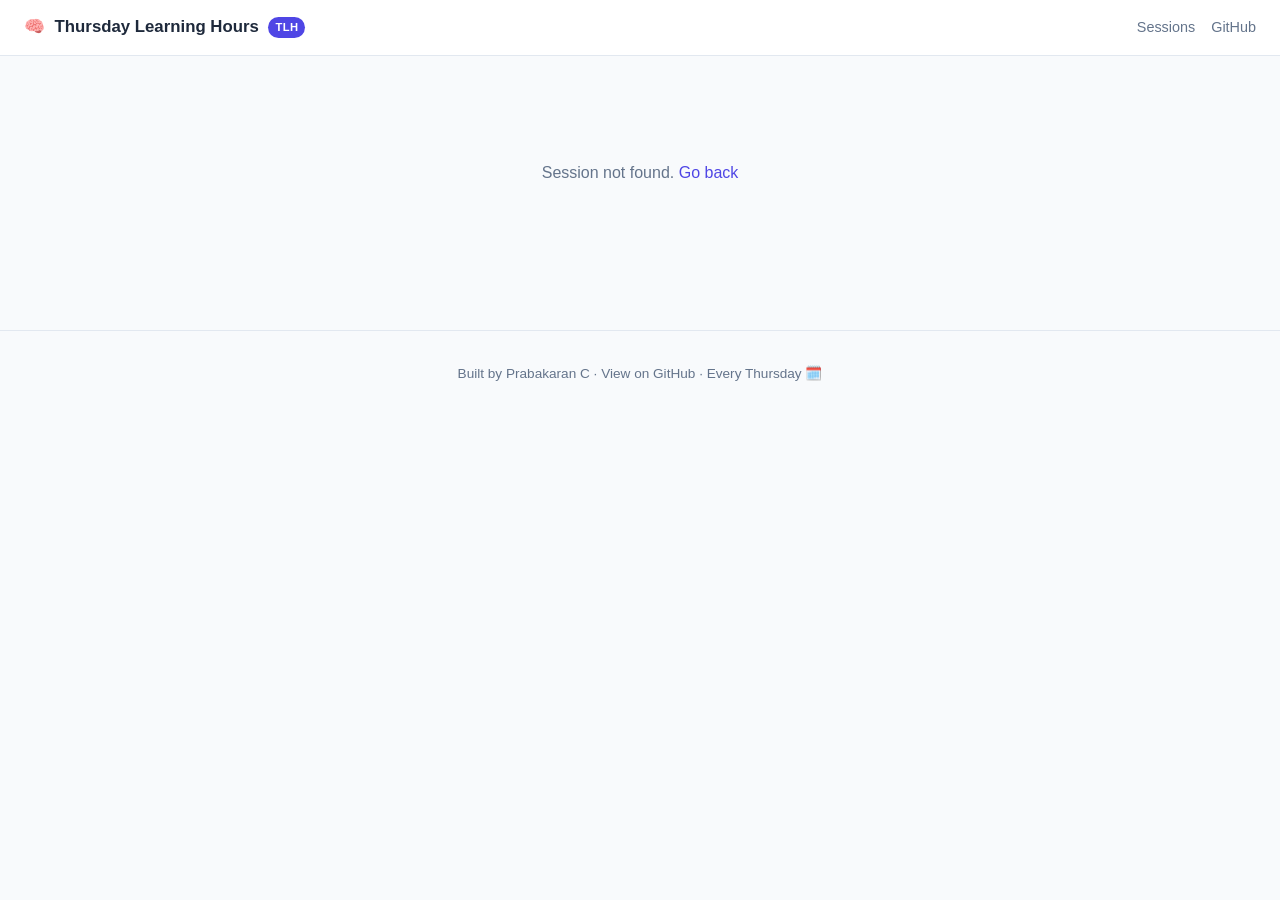
==== docs/session.html @ b40d91d3 "feat: add GitHub Pages site with session index + detail pages - docs/index.html: landing page with h" ====
<!DOCTYPE html>
<html lang="en">
<head>
  <meta charset="UTF-8" />
  <meta name="viewport" content="width=device-width, initial-scale=1.0" />
  <meta name="description" content="Thursday Learning Hours — session detail" />
  <title>Session · Thursday Learning Hours</title>
  <link rel="stylesheet" href="assets/style.css" />
  <link rel="icon" href="data:image/svg+xml,<svg xmlns='http://www.w3.org/2000/svg' viewBox='0 0 100 100'><text y='.9em' font-size='90'>🧠</text></svg>" />
</head>
<body>

  <!-- ── Navigation ──────────────────────────────────────────────────────── -->
  <nav class="nav">
    <a class="nav-brand" href="index.html">
      <span>🧠</span>
      <span>Thursday Learning Hours</span>
      <span class="nav-badge">TLH</span>
    </a>
    <div class="nav-links">
      <a href="index.html">Sessions</a>
      <a href="https://github.com/prabakaranc98/Thursday-Learning-Hours" target="_blank" rel="noopener">GitHub</a>
    </div>
  </nav>

  <!-- ── Detail Content (JS-rendered) ────────────────────────────────────── -->
  <main class="detail-wrap" id="detail-wrap">
    <div class="state-msg">Loading session…</div>
  </main>

  <!-- ── Footer ──────────────────────────────────────────────────────────── -->
  <footer>
    <p>
      Built by <a href="https://github.com/prabakaranc98" target="_blank" rel="noopener">Prabakaran C</a>
      ·
      <a href="https://github.com/prabakaranc98/Thursday-Learning-Hours" target="_blank" rel="noopener">View on GitHub</a>
      ·
      Every Thursday 🗓️
    </p>
  </footer>

  <script src="assets/main.js"></script>
</body>
</html>
---- docs/assets/style.css ----
/* ── Reset & Base ─────────────────────────────────────────────────────────── */
*, *::before, *::after { box-sizing: border-box; margin: 0; padding: 0; }

/* ── Design Tokens ────────────────────────────────────────────────────────── */
:root {
  --bg:            #f8fafc;
  --surface:       #ffffff;
  --surface-alt:   #f1f5f9;
  --border:        #e2e8f0;
  --primary:       #4f46e5;
  --primary-dim:   #eef2ff;
  --text:          #1e293b;
  --text-muted:    #64748b;
  --radius:        12px;
  --radius-sm:     6px;
  --shadow:        0 1px 3px rgba(0,0,0,.07), 0 4px 16px rgba(0,0,0,.05);
  --shadow-hover:  0 4px 12px rgba(79,70,229,.15), 0 8px 24px rgba(0,0,0,.08);
  --font:          -apple-system, BlinkMacSystemFont, "Segoe UI", Roboto,
                   "Helvetica Neue", Arial, sans-serif;
  --font-mono:     "SFMono-Regular", Consolas, "Liberation Mono", Menlo, monospace;
  --transition:    200ms ease;
}

@media (prefers-color-scheme: dark) {
  :root {
    --bg:           #0f172a;
    --surface:      #1e293b;
    --surface-alt:  #0f172a;
    --border:       #334155;
    --primary:      #818cf8;
    --primary-dim:  #1e1b4b;
    --text:         #e2e8f0;
    --text-muted:   #94a3b8;
    --shadow:       0 1px 3px rgba(0,0,0,.4), 0 4px 16px rgba(0,0,0,.3);
    --shadow-hover: 0 4px 12px rgba(129,140,248,.2), 0 8px 24px rgba(0,0,0,.4);
  }
}

/* ── Global ───────────────────────────────────────────────────────────────── */
html { scroll-behavior: smooth; }

body {
  font-family: var(--font);
  background: var(--bg);
  color: var(--text);
  line-height: 1.6;
  font-size: 16px;
  min-height: 100vh;
}

a { color: var(--primary); text-decoration: none; }
a:hover { text-decoration: underline; }

/* ── Nav ──────────────────────────────────────────────────────────────────── */
.nav {
  position: sticky;
  top: 0;
  z-index: 100;
  background: var(--surface);
  border-bottom: 1px solid var(--border);
  padding: 0 1.5rem;
  display: flex;
  align-items: center;
  gap: 1rem;
  height: 56px;
  backdrop-filter: blur(8px);
}

.nav-brand {
  display: flex;
  align-items: center;
  gap: .6rem;
  font-weight: 700;
  font-size: 1.05rem;
  color: var(--text);
  text-decoration: none;
}

.nav-badge {
  background: var(--primary);
  color: #fff;
  font-size: .7rem;
  font-weight: 700;
  padding: 2px 7px;
  border-radius: 99px;
  letter-spacing: .04em;
}

.nav-links { margin-left: auto; display: flex; gap: 1rem; align-items: center; }
.nav-links a {
  color: var(--text-muted);
  font-size: .9rem;
  transition: color var(--transition);
}
.nav-links a:hover { color: var(--primary); text-decoration: none; }

/* ── Hero ─────────────────────────────────────────────────────────────────── */
.hero {
  max-width: 760px;
  margin: 0 auto;
  padding: 4rem 1.5rem 2.5rem;
  text-align: center;
}

.hero-eyebrow {
  font-size: .8rem;
  font-weight: 600;
  letter-spacing: .1em;
  text-transform: uppercase;
  color: var(--primary);
  margin-bottom: .75rem;
}

.hero h1 {
  font-size: clamp(1.8rem, 4vw, 2.6rem);
  font-weight: 800;
  line-height: 1.2;
  margin-bottom: 1rem;
  letter-spacing: -.02em;
}

.hero p {
  font-size: 1.1rem;
  color: var(--text-muted);
  max-width: 560px;
  margin: 0 auto 2rem;
}

.hero-stats {
  display: flex;
  justify-content: center;
  gap: 2.5rem;
  flex-wrap: wrap;
}

.stat { text-align: center; }
.stat-number {
  font-size: 1.8rem;
  font-weight: 800;
  color: var(--primary);
  display: block;
  line-height: 1;
}
.stat-label {
  font-size: .8rem;
  color: var(--text-muted);
  text-transform: uppercase;
  letter-spacing: .06em;
  margin-top: .2rem;
}

/* ── Divider ──────────────────────────────────────────────────────────────── */
.divider {
  border: none;
  border-top: 1px solid var(--border);
  margin: 0;
}

/* ── Sessions Grid ────────────────────────────────────────────────────────── */
.sessions-section {
  max-width: 1100px;
  margin: 0 auto;
  padding: 3rem 1.5rem;
}

.section-header {
  display: flex;
  align-items: baseline;
  gap: 1rem;
  margin-bottom: 1.75rem;
}

.section-title {
  font-size: 1.2rem;
  font-weight: 700;
}

.section-count {
  font-size: .85rem;
  color: var(--text-muted);
}

.sessions-grid {
  display: grid;
  grid-template-columns: repeat(auto-fill, minmax(320px, 1fr));
  gap: 1.25rem;
}

/* ── Session Card ─────────────────────────────────────────────────────────── */
.session-card {
  background: var(--surface);
  border: 1px solid var(--border);
  border-radius: var(--radius);
  padding: 1.5rem;
  display: flex;
  flex-direction: column;
  gap: 1rem;
  box-shadow: var(--shadow);
  transition: box-shadow var(--transition), transform var(--transition),
              border-color var(--transition);
  cursor: pointer;
  text-decoration: none;
  color: inherit;
}

.session-card:hover {
  box-shadow: var(--shadow-hover);
  transform: translateY(-2px);
  border-color: var(--primary);
  text-decoration: none;
}

.card-header { display: flex; align-items: flex-start; gap: .75rem; }

.session-number {
  flex-shrink: 0;
  width: 40px;
  height: 40px;
  background: var(--primary-dim);
  color: var(--primary);
  border-radius: var(--radius-sm);
  display: flex;
  align-items: center;
  justify-content: center;
  font-weight: 800;
  font-size: .85rem;
}

.card-meta { flex: 1; min-width: 0; }

.card-title {
  font-size: 1rem;
  font-weight: 700;
  line-height: 1.3;
  margin-bottom: .2rem;
}

.card-subtitle {
  font-size: .8rem;
  color: var(--text-muted);
  white-space: nowrap;
  overflow: hidden;
  text-overflow: ellipsis;
}

.card-desc {
  font-size: .875rem;
  color: var(--text-muted);
  line-height: 1.55;
  display: -webkit-box;
  -webkit-line-clamp: 3;
  -webkit-box-orient: vertical;
  overflow: hidden;
}

/* ── Tags ─────────────────────────────────────────────────────────────────── */
.tag-list { display: flex; flex-wrap: wrap; gap: .4rem; }

.tag {
  font-size: .72rem;
  font-weight: 600;
  background: var(--surface-alt);
  border: 1px solid var(--border);
  color: var(--text-muted);
  padding: 2px 8px;
  border-radius: 99px;
  letter-spacing: .02em;
}

/* ── Status Badge ─────────────────────────────────────────────────────────── */
.status-badge {
  display: inline-flex;
  align-items: center;
  gap: .35rem;
  font-size: .72rem;
  font-weight: 600;
  padding: 3px 10px;
  border-radius: 99px;
  letter-spacing: .04em;
  text-transform: uppercase;
}

.status-badge::before {
  content: '';
  width: 6px;
  height: 6px;
  border-radius: 50%;
  flex-shrink: 0;
}

.status-upcoming  { background: #fef9c3; color: #854d0e; }
.status-upcoming::before  { background: #eab308; }
.status-recorded  { background: #dcfce7; color: #166534; }
.status-recorded::before  { background: #22c55e; }
.status-live      { background: #fee2e2; color: #991b1b; box-shadow: 0 0 0 2px #fca5a5; }
.status-live::before      { background: #ef4444; animation: pulse 1.2s infinite; }

@media (prefers-color-scheme: dark) {
  .status-upcoming { background: #422006; color: #fde68a; }
  .status-recorded { background: #052e16; color: #86efac; }
  .status-live     { background: #450a0a; color: #fca5a5; }
}

@keyframes pulse {
  0%, 100% { opacity: 1; }
  50% { opacity: .4; }
}

/* ── Resource icon row on card ────────────────────────────────────────────── */
.card-resources {
  display: flex;
  flex-wrap: wrap;
  gap: .5rem;
  padding-top: .5rem;
  border-top: 1px solid var(--border);
}

.res-pill {
  display: inline-flex;
  align-items: center;
  gap: .3rem;
  font-size: .75rem;
  font-weight: 600;
  color: var(--text-muted);
  background: var(--surface-alt);
  border: 1px solid var(--border);
  border-radius: 99px;
  padding: 3px 10px;
  transition: color var(--transition), border-color var(--transition);
  text-decoration: none;
}

.res-pill:hover {
  color: var(--primary);
  border-color: var(--primary);
  text-decoration: none;
}

.res-pill svg { width: 12px; height: 12px; flex-shrink: 0; }

/* ── Session Detail Page ──────────────────────────────────────────────────── */
.detail-wrap {
  max-width: 860px;
  margin: 0 auto;
  padding: 2.5rem 1.5rem 5rem;
}

.back-link {
  display: inline-flex;
  align-items: center;
  gap: .4rem;
  color: var(--text-muted);
  font-size: .875rem;
  margin-bottom: 2rem;
  transition: color var(--transition);
  text-decoration: none;
}
.back-link:hover { color: var(--primary); text-decoration: none; }

.detail-header {
  margin-bottom: 2rem;
  padding-bottom: 1.5rem;
  border-bottom: 1px solid var(--border);
}

.detail-number-row {
  display: flex;
  align-items: center;
  gap: .75rem;
  margin-bottom: .75rem;
}

.detail-number-badge {
  background: var(--primary-dim);
  color: var(--primary);
  font-weight: 800;
  font-size: .8rem;
  padding: 4px 12px;
  border-radius: var(--radius-sm);
  letter-spacing: .06em;
  text-transform: uppercase;
}

.detail-date {
  font-size: .875rem;
  color: var(--text-muted);
}

.detail-title {
  font-size: clamp(1.4rem, 3vw, 2rem);
  font-weight: 800;
  line-height: 1.25;
  letter-spacing: -.02em;
  margin-bottom: .5rem;
}

.detail-subtitle {
  font-size: 1rem;
  color: var(--text-muted);
  margin-bottom: 1rem;
}

.detail-desc {
  font-size: 1rem;
  color: var(--text-muted);
  line-height: 1.7;
  margin-bottom: 1.25rem;
}

/* ── YouTube Embed ────────────────────────────────────────────────────────── */
.yt-section { margin-bottom: 2.5rem; }

.yt-placeholder {
  background: var(--surface);
  border: 2px dashed var(--border);
  border-radius: var(--radius);
  padding: 3rem 1.5rem;
  text-align: center;
  color: var(--text-muted);
}

.yt-placeholder svg {
  width: 48px;
  height: 48px;
  color: var(--border);
  margin-bottom: .75rem;
}

.yt-placeholder p { font-size: .9rem; }

.yt-embed-wrap {
  position: relative;
  padding-bottom: 56.25%;
  height: 0;
  border-radius: var(--radius);
  overflow: hidden;
  box-shadow: var(--shadow);
}

.yt-embed-wrap iframe {
  position: absolute;
  top: 0; left: 0;
  width: 100%;
  height: 100%;
  border: 0;
}

/* ── Resource Sections ────────────────────────────────────────────────────── */
.resource-sections { display: flex; flex-direction: column; gap: 1.5rem; }

.resource-block {
  background: var(--surface);
  border: 1px solid var(--border);
  border-radius: var(--radius);
  overflow: hidden;
  box-shadow: var(--shadow);
}

.resource-block-header {
  display: flex;
  align-items: center;
  gap: .6rem;
  padding: 1rem 1.25rem;
  border-bottom: 1px solid var(--border);
  background: var(--surface-alt);
}

.resource-block-icon {
  font-size: 1.1rem;
  line-height: 1;
}

.resource-block-title {
  font-size: .95rem;
  font-weight: 700;
}

.resource-block-body { padding: 1.25rem; }

.res-link-row {
  display: flex;
  align-items: center;
  justify-content: space-between;
  gap: 1rem;
  padding: .6rem 0;
  border-bottom: 1px solid var(--border);
}
.res-link-row:last-child { border-bottom: none; }

.res-link-name { font-size: .9rem; font-weight: 500; }
.res-link-desc { font-size: .8rem; color: var(--text-muted); margin-top: .15rem; }

.res-link-type {
  font-size: .7rem;
  font-weight: 600;
  text-transform: uppercase;
  letter-spacing: .06em;
  color: var(--text-muted);
  background: var(--surface-alt);
  border: 1px solid var(--border);
  border-radius: 99px;
  padding: 2px 8px;
  white-space: nowrap;
  flex-shrink: 0;
}

.btn-resource {
  display: inline-flex;
  align-items: center;
  gap: .35rem;
  font-size: .8rem;
  font-weight: 600;
  color: var(--primary);
  background: var(--primary-dim);
  border: 1px solid transparent;
  border-radius: var(--radius-sm);
  padding: 5px 12px;
  transition: all var(--transition);
  text-decoration: none;
  white-space: nowrap;
  flex-shrink: 0;
}
.btn-resource:hover {
  border-color: var(--primary);
  text-decoration: none;
  opacity: .9;
}
.btn-resource svg { width: 13px; height: 13px; }

/* ── Footer ───────────────────────────────────────────────────────────────── */
footer {
  border-top: 1px solid var(--border);
  padding: 2rem 1.5rem;
  text-align: center;
  color: var(--text-muted);
  font-size: .85rem;
}

footer a { color: var(--text-muted); }
footer a:hover { color: var(--primary); }

/* ── Error / Loading ──────────────────────────────────────────────────────── */
.state-msg {
  text-align: center;
  padding: 4rem 1rem;
  color: var(--text-muted);
  font-size: 1rem;
}

/* ── Responsive ───────────────────────────────────────────────────────────── */
@media (max-width: 640px) {
  .hero { padding: 2.5rem 1rem 2rem; }
  .sessions-section { padding: 2rem 1rem; }
  .detail-wrap { padding: 1.5rem 1rem 4rem; }
  .hero-stats { gap: 1.5rem; }
  .res-link-row { flex-wrap: wrap; }
}
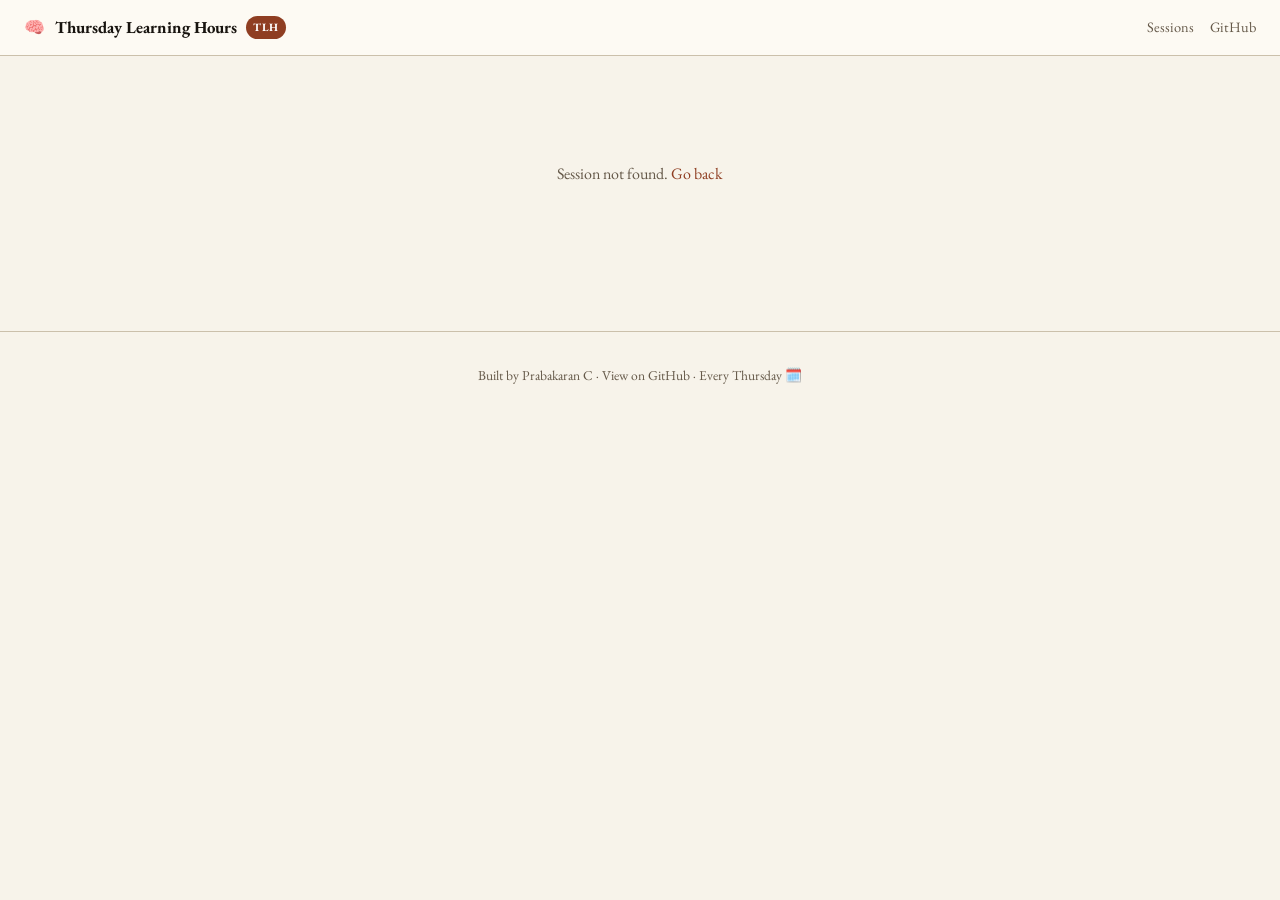
==== commit 784c3bb5: "Update theme tokens, typography, and fonts Revamps the site's design tokens and typography for a war" ====
--- a/docs/session.html
+++ b/docs/session.html
@@ -5,6 +5,9 @@
   <meta name="viewport" content="width=device-width, initial-scale=1.0" />
   <meta name="description" content="Thursday Learning Hours — session detail" />
   <title>Session · Thursday Learning Hours</title>
+  <link rel="preconnect" href="https://fonts.googleapis.com" />
+  <link rel="preconnect" href="https://fonts.gstatic.com" crossorigin />
+  <link rel="stylesheet" href="https://fonts.googleapis.com/css2?family=EB+Garamond:ital,wght@0,400;0,500;0,600;0,700;1,400;1,500&family=IBM+Plex+Mono:wght@400;500;600&display=swap" />
   <link rel="stylesheet" href="assets/style.css" />
   <link rel="icon" href="data:image/svg+xml,<svg xmlns='http://www.w3.org/2000/svg' viewBox='0 0 100 100'><text y='.9em' font-size='90'>🧠</text></svg>" />
 </head>
--- a/docs/assets/style.css
+++ b/docs/assets/style.css
@@ -3,36 +3,35 @@
 
 /* ── Design Tokens ────────────────────────────────────────────────────────── */
 :root {
-  --bg:            #f8fafc;
-  --surface:       #ffffff;
-  --surface-alt:   #f1f5f9;
-  --border:        #e2e8f0;
-  --primary:       #4f46e5;
-  --primary-dim:   #eef2ff;
-  --text:          #1e293b;
-  --text-muted:    #64748b;
-  --radius:        12px;
-  --radius-sm:     6px;
-  --shadow:        0 1px 3px rgba(0,0,0,.07), 0 4px 16px rgba(0,0,0,.05);
-  --shadow-hover:  0 4px 12px rgba(79,70,229,.15), 0 8px 24px rgba(0,0,0,.08);
-  --font:          -apple-system, BlinkMacSystemFont, "Segoe UI", Roboto,
-                   "Helvetica Neue", Arial, sans-serif;
-  --font-mono:     "SFMono-Regular", Consolas, "Liberation Mono", Menlo, monospace;
-  --transition:    200ms ease;
+  --bg:            #f7f3ea;
+  --surface:       #fdfaf3;
+  --surface-alt:   #ede8d8;
+  --border:        #cbc0ab;
+  --primary:       #8f3e22;
+  --primary-dim:   #f5e8df;
+  --text:          #17130e;
+  --text-muted:    #655949;
+  --radius:        10px;
+  --radius-sm:     5px;
+  --shadow:        0 1px 3px rgba(0,0,0,.06), 0 4px 16px rgba(0,0,0,.04);
+  --shadow-hover:  0 4px 12px rgba(143,62,34,.12), 0 8px 24px rgba(0,0,0,.07);
+  --font:          'EB Garamond', Georgia, 'Times New Roman', serif;
+  --font-mono:     'IBM Plex Mono', 'SFMono-Regular', Consolas, monospace;
+  --transition:    250ms ease;
 }
 
 @media (prefers-color-scheme: dark) {
   :root {
-    --bg:           #0f172a;
-    --surface:      #1e293b;
-    --surface-alt:  #0f172a;
-    --border:       #334155;
-    --primary:      #818cf8;
-    --primary-dim:  #1e1b4b;
-    --text:         #e2e8f0;
-    --text-muted:   #94a3b8;
+    --bg:           #100f0c;
+    --surface:      #181510;
+    --surface-alt:  #1f1c16;
+    --border:       #39332c;
+    --primary:      #d06c45;
+    --primary-dim:  #2a1a0e;
+    --text:         #f2ead7;
+    --text-muted:   #9d9182;
     --shadow:       0 1px 3px rgba(0,0,0,.4), 0 4px 16px rgba(0,0,0,.3);
-    --shadow-hover: 0 4px 12px rgba(129,140,248,.2), 0 8px 24px rgba(0,0,0,.4);
+    --shadow-hover: 0 4px 12px rgba(208,108,69,.2), 0 8px 24px rgba(0,0,0,.4);
   }
 }
 
@@ -43,8 +42,8 @@
   font-family: var(--font);
   background: var(--bg);
   color: var(--text);
-  line-height: 1.6;
-  font-size: 16px;
+  line-height: 1.7;
+  font-size: 18px;
   min-height: 100vh;
 }
 
@@ -112,11 +111,11 @@
 }
 
 .hero h1 {
-  font-size: clamp(1.8rem, 4vw, 2.6rem);
-  font-weight: 800;
-  line-height: 1.2;
+  font-size: clamp(2rem, 4vw, 3rem);
+  font-weight: 700;
+  line-height: 1.15;
   margin-bottom: 1rem;
-  letter-spacing: -.02em;
+  letter-spacing: -.01em;
 }
 
 .hero p {
@@ -135,8 +134,8 @@
 
 .stat { text-align: center; }
 .stat-number {
-  font-size: 1.8rem;
-  font-weight: 800;
+  font-size: 2rem;
+  font-weight: 700;
   color: var(--primary);
   display: block;
   line-height: 1;
@@ -171,8 +170,9 @@
 }
 
 .section-title {
-  font-size: 1.2rem;
-  font-weight: 700;
+  font-size: 1.3rem;
+  font-weight: 600;
+  letter-spacing: .01em;
 }
 
 .section-count {
@@ -296,9 +296,9 @@
 .status-live::before      { background: #ef4444; animation: pulse 1.2s infinite; }
 
 @media (prefers-color-scheme: dark) {
-  .status-upcoming { background: #422006; color: #fde68a; }
-  .status-recorded { background: #052e16; color: #86efac; }
-  .status-live     { background: #450a0a; color: #fca5a5; }
+  .status-upcoming { background: #2e1c08; color: #f5d08a; }
+  .status-recorded { background: #0a2018; color: #7dd3a8; }
+  .status-live     { background: #2d0c0c; color: #f5a5a5; }
 }
 
 @keyframes pulse {
@@ -387,10 +387,10 @@
 }
 
 .detail-title {
-  font-size: clamp(1.4rem, 3vw, 2rem);
-  font-weight: 800;
-  line-height: 1.25;
-  letter-spacing: -.02em;
+  font-size: clamp(1.6rem, 3vw, 2.4rem);
+  font-weight: 700;
+  line-height: 1.2;
+  letter-spacing: -.01em;
   margin-bottom: .5rem;
 }
 
